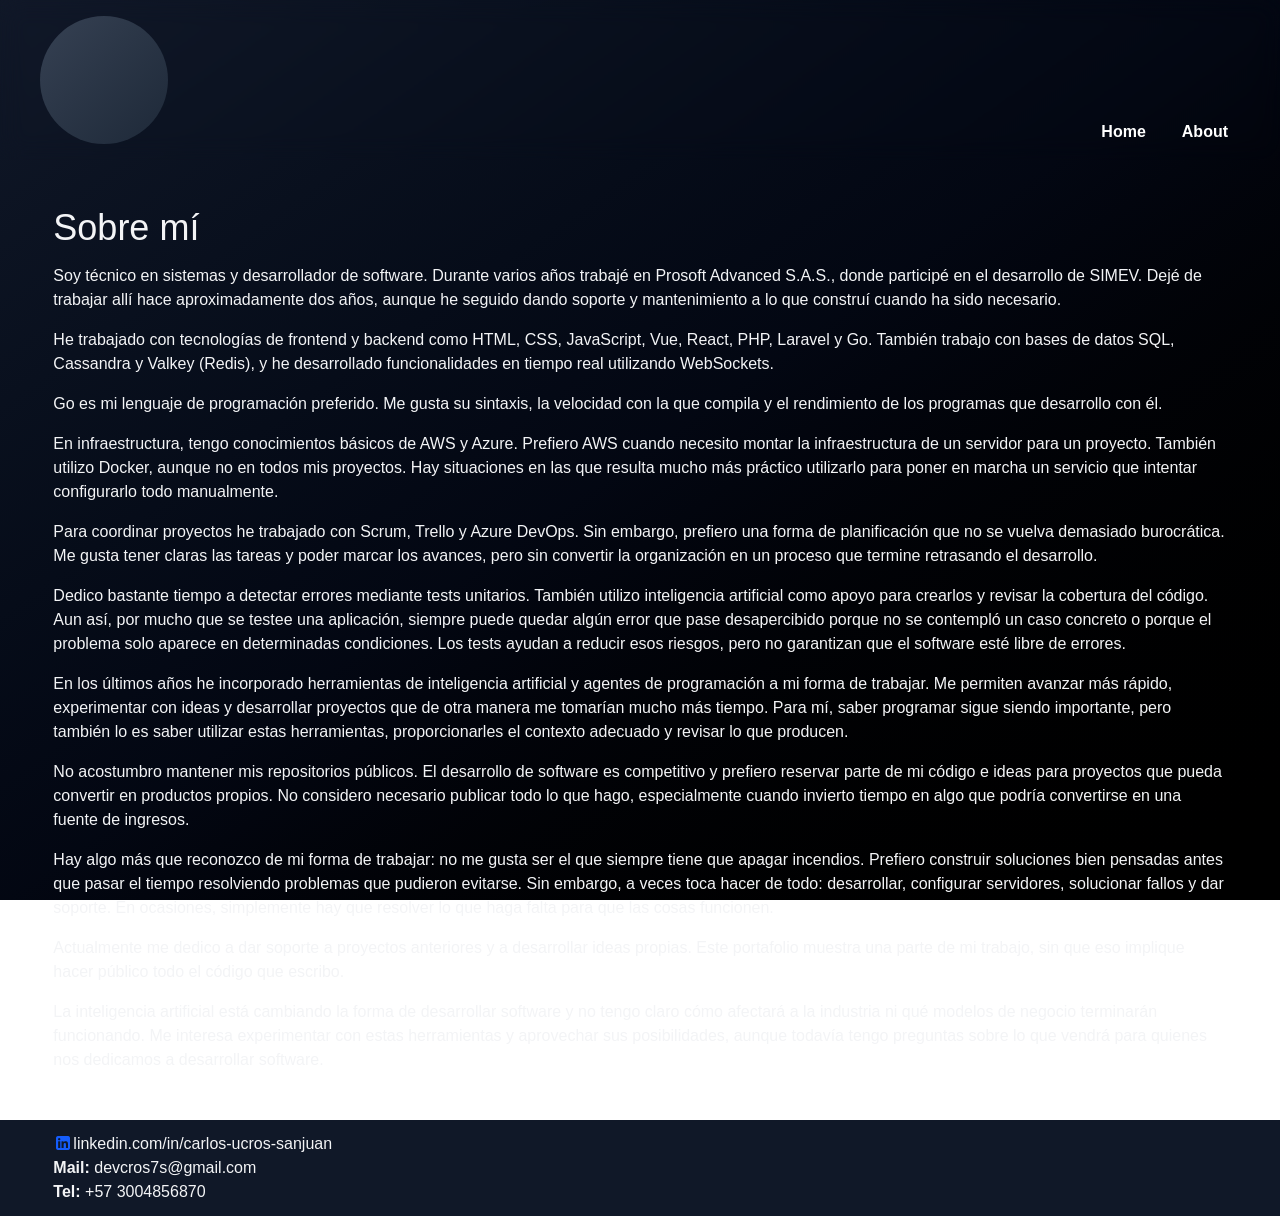
==== about/index.html @ 6baf9373 "Local build snapshot: 2026-10-27 12:41:52" ====
<!DOCTYPE html><html lang="en" data-astro-cid-ju4pidww><head><meta charset="utf-8"><meta name="viewport" content="width=device-width"><link rel="icon" type="image/svg+xml" href="/favicon.svg"><link rel="icon" href="/favicon.ico"><meta name="generator" content="Astro v7.4.2"><title>Astro Basics</title><link rel="stylesheet" href="/_astro/Layout.D8rB1CNz.css"></head><body data-astro-cid-ju4pidww><header id="site-header" class="flex flex-col sm:flex-row sm:items-end justify-between gap-3 w-full z-50 text-white fixed top-0 left-0 backdrop-blur-md px-10 py-4 transition-all duration-150 ease-linear"><div class="flex flex-col sm:flex-row items-center sm:items-end w-full sm:w-fit"><!-- Placeholder image --><a href="https://github.com/ucros" target="_blank" title="https://github.com/ucros"><div id="img-placeholder" class="bg-linear-to-br from-gray-700 to-gray-800 h-32 w-fit aspect-square rounded-full animate-pulse"></div><img id="user-avatar" alt="" class="hidden logo rounded-full aspect-square h-32 w-fit transition-all duration-150 ease-linear"></a><div class="ml-2 flex flex-col justify-end"><h1 id="user-name" class="text-xl transition-all duration-150"></h1><h5 id="user-bio" class="text-center sm:text-left transition-all duration-150"></h5></div></div><!-- Si HeaderMenu es un componente de Vue, recuerda usar client:load si requiere interactividad --><nav class="flex gap-3"><div class="capitalize"><a class=" hover:bg-gray-100 hover:text-gray-900 hover:border-b-2 px-3 py-2 font-bold" href="/">home</a></div><div class="capitalize"><a class=" hover:bg-gray-100 hover:text-gray-900 hover:border-b-2 px-3 py-2 font-bold" href="/about">about</a></div></nav></header><script type="module">function e(e,t,n){let r=n*1e3,i={value:t,expirationTime:new Date().getTime()+r};localStorage.setItem(e,JSON.stringify(i))}function t(e){let t=localStorage.getItem(e);if(t){let e=JSON.parse(t);return new Date().getTime()<e.expirationTime}return!1}function n(e){if(t(e)){let t=localStorage.getItem(e);return JSON.parse(t).value}return null}var r=document.getElementById(`site-header`),i=document.getElementById(`img-placeholder`),a=document.getElementById(`user-avatar`),o=document.getElementById(`user-name`),s=document.getElementById(`user-bio`);function c(){window.scrollY>100?r?.classList.add(`reducido`):r?.classList.remove(`reducido`)}async function l(r){if(!r)return null;if(t(`imgProfile`))return n(`imgProfile`);try{let t=await(await fetch(r)).blob();return new Promise(n=>{let r=new FileReader;r.onloadend=()=>{let t=r.result?.toString().split(`,`)[1];e(`imgProfile`,t,605),n(t||null)},r.onerror=()=>n(null),r.readAsDataURL(t)})}catch{return null}}async function u(){try{if(t(`infouser`)){let e=n(`infouser`);d(await l(e.avatar_url),e.name,e.bio);return}let r=await(await fetch(`https://api.github.com/users/ucros`)).json();e(`infouser`,r,605),d(await l(r.avatar_url),r.name,r.bio)}catch(e){console.error(`Error al obtener datos del usuario:`,e)}}function d(e,t,n){o&&(o.textContent=t||``),s&&(s.textContent=n||``),e&&a&&i&&(a.src=`data:image/jpeg;base64,${e}`,a.classList.remove(`hidden`),i.classList.add(`hidden`))}c(),window.addEventListener(`scroll`,c),u();</script><div class="docmd w-11/12 mx-auto py-12 flex flex-col gap-4"><h2 id="sobre-mí">Sobre mí</h2>
<p>Soy técnico en sistemas y desarrollador de software. Durante varios años trabajé en Prosoft Advanced S.A.S., donde participé en el desarrollo de SIMEV. Dejé de trabajar allí hace aproximadamente dos años, aunque he seguido dando soporte y mantenimiento a lo que construí cuando ha sido necesario.</p>
<p>He trabajado con tecnologías de frontend y backend como HTML, CSS, JavaScript, Vue, React, PHP, Laravel y Go. También trabajo con bases de datos SQL, Cassandra y Valkey (Redis), y he desarrollado funcionalidades en tiempo real utilizando WebSockets.</p>
<p>Go es mi lenguaje de programación preferido. Me gusta su sintaxis, la velocidad con la que compila y el rendimiento de los programas que desarrollo con él.</p>
<p>En infraestructura, tengo conocimientos básicos de AWS y Azure. Prefiero AWS cuando necesito montar la infraestructura de un servidor para un proyecto. También utilizo Docker, aunque no en todos mis proyectos. Hay situaciones en las que resulta mucho más práctico utilizarlo para poner en marcha un servicio que intentar configurarlo todo manualmente.</p>
<p>Para coordinar proyectos he trabajado con Scrum, Trello y Azure DevOps. Sin embargo, prefiero una forma de planificación que no se vuelva demasiado burocrática. Me gusta tener claras las tareas y poder marcar los avances, pero sin convertir la organización en un proceso que termine retrasando el desarrollo.</p>
<p>Dedico bastante tiempo a detectar errores mediante tests unitarios. También utilizo inteligencia artificial como apoyo para crearlos y revisar la cobertura del código. Aun así, por mucho que se testee una aplicación, siempre puede quedar algún error que pase desapercibido porque no se contempló un caso concreto o porque el problema solo aparece en determinadas condiciones. Los tests ayudan a reducir esos riesgos, pero no garantizan que el software esté libre de errores.</p>
<p>En los últimos años he incorporado herramientas de inteligencia artificial y agentes de programación a mi forma de trabajar. Me permiten avanzar más rápido, experimentar con ideas y desarrollar proyectos que de otra manera me tomarían mucho más tiempo. Para mí, saber programar sigue siendo importante, pero también lo es saber utilizar estas herramientas, proporcionarles el contexto adecuado y revisar lo que producen.</p>
<p>No acostumbro mantener mis repositorios públicos. El desarrollo de software es competitivo y prefiero reservar parte de mi código e ideas para proyectos que pueda convertir en productos propios. No considero necesario publicar todo lo que hago, especialmente cuando invierto tiempo en algo que podría convertirse en una fuente de ingresos.</p>
<p>Hay algo más que reconozco de mi forma de trabajar: no me gusta ser el que siempre tiene que apagar incendios. Prefiero construir soluciones bien pensadas antes que pasar el tiempo resolviendo problemas que pudieron evitarse. Sin embargo, a veces toca hacer de todo: desarrollar, configurar servidores, solucionar fallos y dar soporte. En ocasiones, simplemente hay que resolver lo que haga falta para que las cosas funcionen.</p>
<p>Actualmente me dedico a dar soporte a proyectos anteriores y a desarrollar ideas propias. Este portafolio muestra una parte de mi trabajo, sin que eso implique hacer público todo el código que escribo.</p>
<p>La inteligencia artificial está cambiando la forma de desarrollar software y no tengo claro cómo afectará a la industria ni qué modelos de negocio terminarán funcionando. Me interesa experimentar con estas herramientas y aprovechar sus posibilidades, aunque todavía tengo preguntas sobre lo que vendrá para quienes nos dedicamos a desarrollar software.</p>
</div><footer class="bg-gray-900 py-3"><div class="w-11/12 mx-auto"><div><a href="https://www.linkedin.com/in/carlos-ucros-sanjuan/" target="_blank"><i class="fa-brands fa-square-linkedin text-blue-600"></i>linkedin.com/in/carlos-ucros-sanjuan</a></div><p><b>Mail:</b> devcros7s@gmail.com</p><p><b>Tel:</b> +57 3004856870</p></div></footer></body></html>
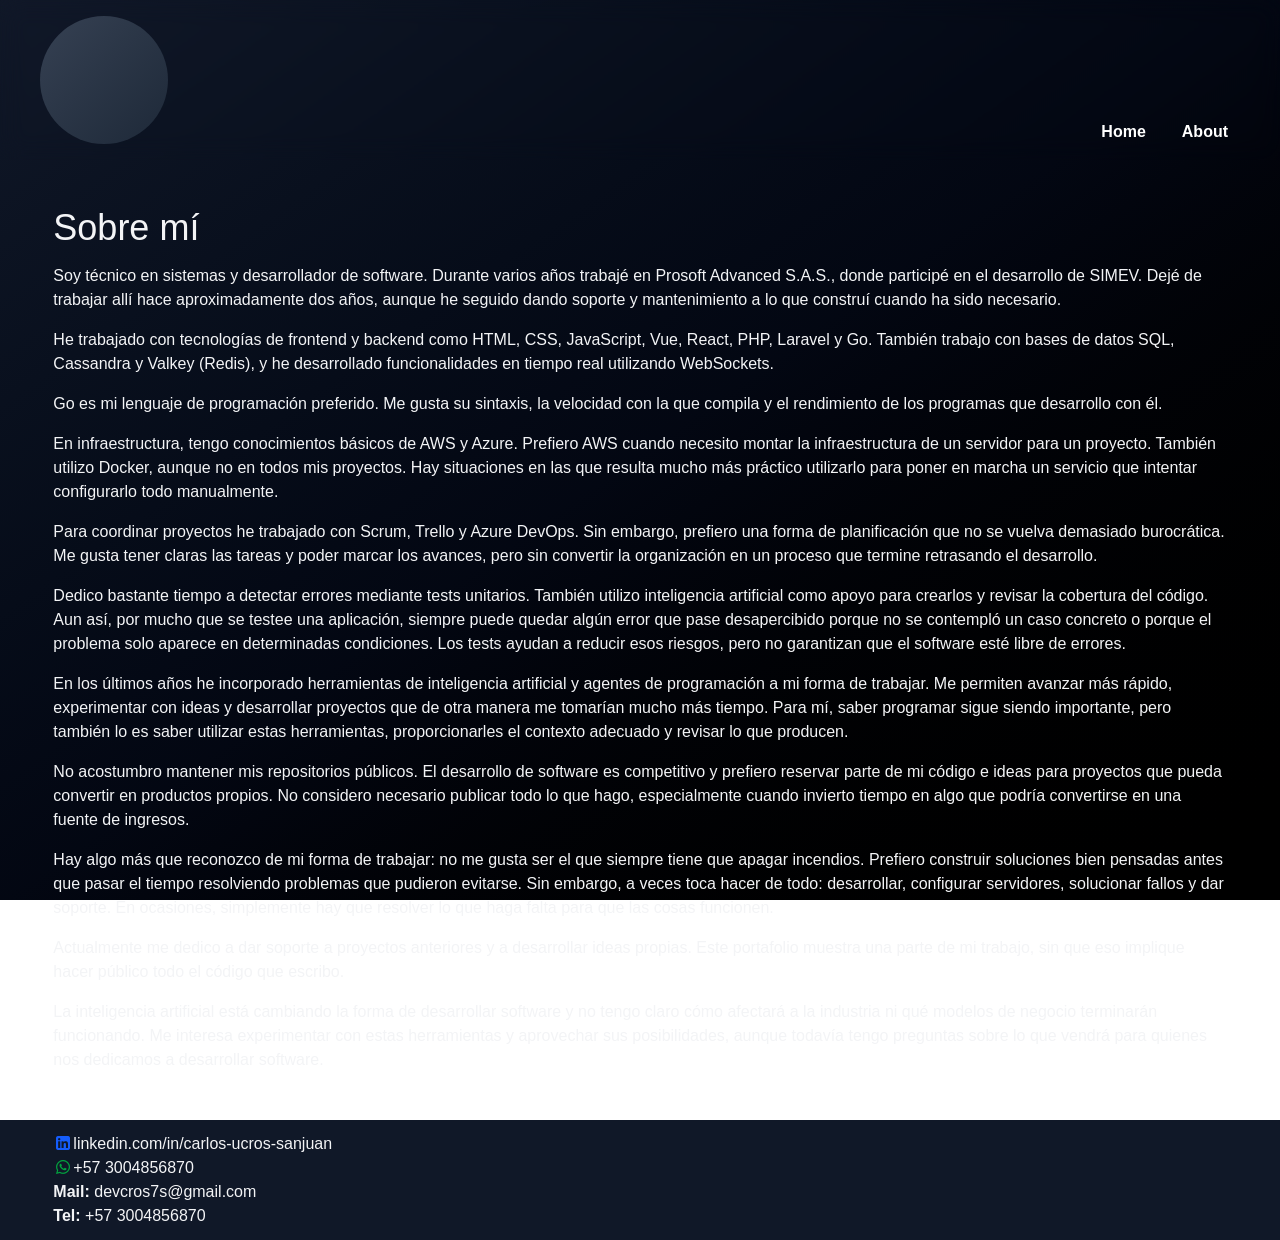
==== commit 42b2a55f: "Local build snapshot: 2026-10-27 13:37:09" ====
--- a/about/index.html
+++ b/about/index.html
@@ -1,4 +1,4 @@
-<!DOCTYPE html><html lang="en" data-astro-cid-ju4pidww><head><meta charset="utf-8"><meta name="viewport" content="width=device-width"><link rel="icon" type="image/svg+xml" href="/favicon.svg"><link rel="icon" href="/favicon.ico"><meta name="generator" content="Astro v7.4.2"><title>Astro Basics</title><link rel="stylesheet" href="/_astro/Layout.D8rB1CNz.css"></head><body data-astro-cid-ju4pidww><header id="site-header" class="flex flex-col sm:flex-row sm:items-end justify-between gap-3 w-full z-50 text-white fixed top-0 left-0 backdrop-blur-md px-10 py-4 transition-all duration-150 ease-linear"><div class="flex flex-col sm:flex-row items-center sm:items-end w-full sm:w-fit"><!-- Placeholder image --><a href="https://github.com/ucros" target="_blank" title="https://github.com/ucros"><div id="img-placeholder" class="bg-linear-to-br from-gray-700 to-gray-800 h-32 w-fit aspect-square rounded-full animate-pulse"></div><img id="user-avatar" alt="" class="hidden logo rounded-full aspect-square h-32 w-fit transition-all duration-150 ease-linear"></a><div class="ml-2 flex flex-col justify-end"><h1 id="user-name" class="text-xl transition-all duration-150"></h1><h5 id="user-bio" class="text-center sm:text-left transition-all duration-150"></h5></div></div><!-- Si HeaderMenu es un componente de Vue, recuerda usar client:load si requiere interactividad --><nav class="flex gap-3"><div class="capitalize"><a class=" hover:bg-gray-100 hover:text-gray-900 hover:border-b-2 px-3 py-2 font-bold" href="/">home</a></div><div class="capitalize"><a class=" hover:bg-gray-100 hover:text-gray-900 hover:border-b-2 px-3 py-2 font-bold" href="/about">about</a></div></nav></header><script type="module">function e(e,t,n){let r=n*1e3,i={value:t,expirationTime:new Date().getTime()+r};localStorage.setItem(e,JSON.stringify(i))}function t(e){let t=localStorage.getItem(e);if(t){let e=JSON.parse(t);return new Date().getTime()<e.expirationTime}return!1}function n(e){if(t(e)){let t=localStorage.getItem(e);return JSON.parse(t).value}return null}var r=document.getElementById(`site-header`),i=document.getElementById(`img-placeholder`),a=document.getElementById(`user-avatar`),o=document.getElementById(`user-name`),s=document.getElementById(`user-bio`);function c(){window.scrollY>100?r?.classList.add(`reducido`):r?.classList.remove(`reducido`)}async function l(r){if(!r)return null;if(t(`imgProfile`))return n(`imgProfile`);try{let t=await(await fetch(r)).blob();return new Promise(n=>{let r=new FileReader;r.onloadend=()=>{let t=r.result?.toString().split(`,`)[1];e(`imgProfile`,t,605),n(t||null)},r.onerror=()=>n(null),r.readAsDataURL(t)})}catch{return null}}async function u(){try{if(t(`infouser`)){let e=n(`infouser`);d(await l(e.avatar_url),e.name,e.bio);return}let r=await(await fetch(`https://api.github.com/users/ucros`)).json();e(`infouser`,r,605),d(await l(r.avatar_url),r.name,r.bio)}catch(e){console.error(`Error al obtener datos del usuario:`,e)}}function d(e,t,n){o&&(o.textContent=t||``),s&&(s.textContent=n||``),e&&a&&i&&(a.src=`data:image/jpeg;base64,${e}`,a.classList.remove(`hidden`),i.classList.add(`hidden`))}c(),window.addEventListener(`scroll`,c),u();</script><div class="docmd w-11/12 mx-auto py-12 flex flex-col gap-4"><h2 id="sobre-mí">Sobre mí</h2>
+<!DOCTYPE html><html lang="en" data-astro-cid-ju4pidww><head><meta charset="utf-8"><meta name="viewport" content="width=device-width"><link rel="icon" type="image/svg+xml" href="/favicon.svg"><link rel="icon" href="/favicon.ico"><meta name="generator" content="Astro v7.4.2"><title>Carlos Ucros Sanjuan - Portafolio</title><!-- Google tag (gtag.js) --><script async src="https://www.googletagmanager.com/gtag/js?id=G-BTDZNP81DV"></script><script type="module">window.dataLayer=window.dataLayer||[];function e(){dataLayer.push(arguments)}e(`js`,new Date),e(`config`,`G-BTDZNP81DV`);</script><link rel="stylesheet" href="/_astro/Layout.kht4FzsR.css"></head><body data-astro-cid-ju4pidww><header id="site-header" class="flex flex-col sm:flex-row sm:items-end justify-between gap-3 w-full z-50 text-white fixed top-0 left-0 backdrop-blur-md px-10 py-4 transition-all duration-150 ease-linear"><div class="flex flex-col sm:flex-row items-center sm:items-end w-full sm:w-fit"><!-- Placeholder image --><a href="https://github.com/ucros" target="_blank" title="https://github.com/ucros"><div id="img-placeholder" class="bg-linear-to-br from-gray-700 to-gray-800 h-32 w-fit aspect-square rounded-full animate-pulse"></div><img id="user-avatar" alt="" class="hidden logo rounded-full aspect-square h-32 w-fit transition-all duration-150 ease-linear"></a><div class="ml-2 flex flex-col justify-end"><h1 id="user-name" class="text-xl transition-all duration-150"></h1><h5 id="user-bio" class="text-center sm:text-left transition-all duration-150"></h5></div></div><!-- Si HeaderMenu es un componente de Vue, recuerda usar client:load si requiere interactividad --><nav class="flex gap-3"><div class="capitalize"><a class=" hover:bg-gray-100 hover:text-gray-900 hover:border-b-2 px-3 py-2 font-bold" href="/">home</a></div><div class="capitalize"><a class=" hover:bg-gray-100 hover:text-gray-900 hover:border-b-2 px-3 py-2 font-bold" href="/about">about</a></div></nav></header><script type="module">function e(e,t,n){let r=n*1e3,i={value:t,expirationTime:new Date().getTime()+r};localStorage.setItem(e,JSON.stringify(i))}function t(e){let t=localStorage.getItem(e);if(t){let e=JSON.parse(t);return new Date().getTime()<e.expirationTime}return!1}function n(e){if(t(e)){let t=localStorage.getItem(e);return JSON.parse(t).value}return null}var r=document.getElementById(`site-header`),i=document.getElementById(`img-placeholder`),a=document.getElementById(`user-avatar`),o=document.getElementById(`user-name`),s=document.getElementById(`user-bio`);function c(){window.scrollY>100?r?.classList.add(`reducido`):r?.classList.remove(`reducido`)}async function l(r){if(!r)return null;if(t(`imgProfile`))return n(`imgProfile`);try{let t=await(await fetch(r)).blob();return new Promise(n=>{let r=new FileReader;r.onloadend=()=>{let t=r.result?.toString().split(`,`)[1];e(`imgProfile`,t,605),n(t||null)},r.onerror=()=>n(null),r.readAsDataURL(t)})}catch{return null}}async function u(){try{if(t(`infouser`)){let e=n(`infouser`);d(await l(e.avatar_url),e.name,e.bio);return}let r=await(await fetch(`https://api.github.com/users/ucros`)).json();e(`infouser`,r,605),d(await l(r.avatar_url),r.name,r.bio)}catch(e){console.error(`Error al obtener datos del usuario:`,e)}}function d(e,t,n){o&&(o.textContent=t||``),s&&(s.textContent=n||``),e&&a&&i&&(a.src=`data:image/jpeg;base64,${e}`,a.classList.remove(`hidden`),i.classList.add(`hidden`))}c(),window.addEventListener(`scroll`,c),u();</script><div class="docmd w-11/12 mx-auto py-12 flex flex-col gap-4"><h2 id="sobre-mí">Sobre mí</h2>
 <p>Soy técnico en sistemas y desarrollador de software. Durante varios años trabajé en Prosoft Advanced S.A.S., donde participé en el desarrollo de SIMEV. Dejé de trabajar allí hace aproximadamente dos años, aunque he seguido dando soporte y mantenimiento a lo que construí cuando ha sido necesario.</p>
 <p>He trabajado con tecnologías de frontend y backend como HTML, CSS, JavaScript, Vue, React, PHP, Laravel y Go. También trabajo con bases de datos SQL, Cassandra y Valkey (Redis), y he desarrollado funcionalidades en tiempo real utilizando WebSockets.</p>
 <p>Go es mi lenguaje de programación preferido. Me gusta su sintaxis, la velocidad con la que compila y el rendimiento de los programas que desarrollo con él.</p>
@@ -10,4 +10,4 @@
 <p>Hay algo más que reconozco de mi forma de trabajar: no me gusta ser el que siempre tiene que apagar incendios. Prefiero construir soluciones bien pensadas antes que pasar el tiempo resolviendo problemas que pudieron evitarse. Sin embargo, a veces toca hacer de todo: desarrollar, configurar servidores, solucionar fallos y dar soporte. En ocasiones, simplemente hay que resolver lo que haga falta para que las cosas funcionen.</p>
 <p>Actualmente me dedico a dar soporte a proyectos anteriores y a desarrollar ideas propias. Este portafolio muestra una parte de mi trabajo, sin que eso implique hacer público todo el código que escribo.</p>
 <p>La inteligencia artificial está cambiando la forma de desarrollar software y no tengo claro cómo afectará a la industria ni qué modelos de negocio terminarán funcionando. Me interesa experimentar con estas herramientas y aprovechar sus posibilidades, aunque todavía tengo preguntas sobre lo que vendrá para quienes nos dedicamos a desarrollar software.</p>
-</div><footer class="bg-gray-900 py-3"><div class="w-11/12 mx-auto"><div><a href="https://www.linkedin.com/in/carlos-ucros-sanjuan/" target="_blank"><i class="fa-brands fa-square-linkedin text-blue-600"></i>linkedin.com/in/carlos-ucros-sanjuan</a></div><p><b>Mail:</b> devcros7s@gmail.com</p><p><b>Tel:</b> +57 3004856870</p></div></footer></body></html>+</div><footer class="bg-gray-900 py-3"><div class="w-11/12 mx-auto"><div><a href="https://www.linkedin.com/in/carlos-ucros-sanjuan/" target="_blank"><i class="fa-brands fa-square-linkedin text-blue-600"></i>linkedin.com/in/carlos-ucros-sanjuan</a></div><div><a href="https://wa.me/573004856870" target="_blank"><i class="fa-brands fa-whatsapp text-green-600"></i>+57 3004856870</a></div><p><b>Mail:</b> devcros7s@gmail.com</p><p><b>Tel:</b> +57 3004856870</p></div></footer></body></html>
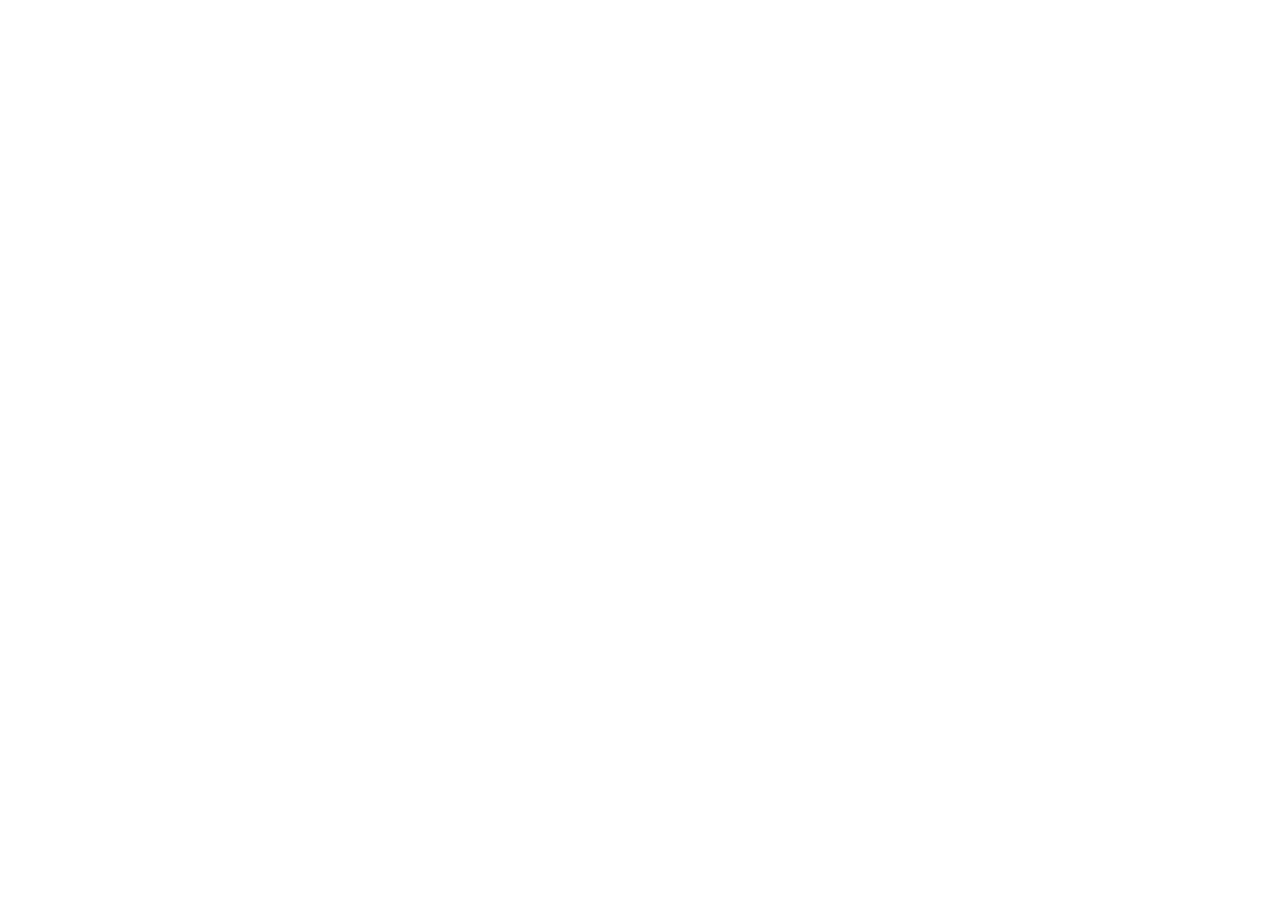
==== commit 409efc41: "Local build snapshot: 2026-10-29 17:27:05" ====
--- a/about/index.html
+++ b/about/index.html
@@ -1,13 +1,10 @@
-<!DOCTYPE html><html lang="en" data-astro-cid-ju4pidww><head><meta charset="utf-8"><meta name="viewport" content="width=device-width"><link rel="icon" type="image/svg+xml" href="/favicon.svg"><link rel="icon" href="/favicon.ico"><meta name="generator" content="Astro v7.4.2"><title>Carlos Ucros Sanjuan - Portafolio</title><!-- Google tag (gtag.js) --><script async src="https://www.googletagmanager.com/gtag/js?id=G-BTDZNP81DV"></script><script type="module">window.dataLayer=window.dataLayer||[];function e(){dataLayer.push(arguments)}e(`js`,new Date),e(`config`,`G-BTDZNP81DV`);</script><link rel="stylesheet" href="/_astro/Layout.kht4FzsR.css"></head><body data-astro-cid-ju4pidww><header id="site-header" class="flex flex-col sm:flex-row sm:items-end justify-between gap-3 w-full z-50 text-white fixed top-0 left-0 backdrop-blur-md px-10 py-4 transition-all duration-150 ease-linear"><div class="flex flex-col sm:flex-row items-center sm:items-end w-full sm:w-fit"><!-- Placeholder image --><a href="https://github.com/ucros" target="_blank" title="https://github.com/ucros"><div id="img-placeholder" class="bg-linear-to-br from-gray-700 to-gray-800 h-32 w-fit aspect-square rounded-full animate-pulse"></div><img id="user-avatar" alt="" class="hidden logo rounded-full aspect-square h-32 w-fit transition-all duration-150 ease-linear"></a><div class="ml-2 flex flex-col justify-end"><h1 id="user-name" class="text-xl transition-all duration-150"></h1><h5 id="user-bio" class="text-center sm:text-left transition-all duration-150"></h5></div></div><!-- Si HeaderMenu es un componente de Vue, recuerda usar client:load si requiere interactividad --><nav class="flex gap-3"><div class="capitalize"><a class=" hover:bg-gray-100 hover:text-gray-900 hover:border-b-2 px-3 py-2 font-bold" href="/">home</a></div><div class="capitalize"><a class=" hover:bg-gray-100 hover:text-gray-900 hover:border-b-2 px-3 py-2 font-bold" href="/about">about</a></div></nav></header><script type="module">function e(e,t,n){let r=n*1e3,i={value:t,expirationTime:new Date().getTime()+r};localStorage.setItem(e,JSON.stringify(i))}function t(e){let t=localStorage.getItem(e);if(t){let e=JSON.parse(t);return new Date().getTime()<e.expirationTime}return!1}function n(e){if(t(e)){let t=localStorage.getItem(e);return JSON.parse(t).value}return null}var r=document.getElementById(`site-header`),i=document.getElementById(`img-placeholder`),a=document.getElementById(`user-avatar`),o=document.getElementById(`user-name`),s=document.getElementById(`user-bio`);function c(){window.scrollY>100?r?.classList.add(`reducido`):r?.classList.remove(`reducido`)}async function l(r){if(!r)return null;if(t(`imgProfile`))return n(`imgProfile`);try{let t=await(await fetch(r)).blob();return new Promise(n=>{let r=new FileReader;r.onloadend=()=>{let t=r.result?.toString().split(`,`)[1];e(`imgProfile`,t,605),n(t||null)},r.onerror=()=>n(null),r.readAsDataURL(t)})}catch{return null}}async function u(){try{if(t(`infouser`)){let e=n(`infouser`);d(await l(e.avatar_url),e.name,e.bio);return}let r=await(await fetch(`https://api.github.com/users/ucros`)).json();e(`infouser`,r,605),d(await l(r.avatar_url),r.name,r.bio)}catch(e){console.error(`Error al obtener datos del usuario:`,e)}}function d(e,t,n){o&&(o.textContent=t||``),s&&(s.textContent=n||``),e&&a&&i&&(a.src=`data:image/jpeg;base64,${e}`,a.classList.remove(`hidden`),i.classList.add(`hidden`))}c(),window.addEventListener(`scroll`,c),u();</script><div class="docmd w-11/12 mx-auto py-12 flex flex-col gap-4"><h2 id="sobre-mí">Sobre mí</h2>
-<p>Soy técnico en sistemas y desarrollador de software. Durante varios años trabajé en Prosoft Advanced S.A.S., donde participé en el desarrollo de SIMEV. Dejé de trabajar allí hace aproximadamente dos años, aunque he seguido dando soporte y mantenimiento a lo que construí cuando ha sido necesario.</p>
-<p>He trabajado con tecnologías de frontend y backend como HTML, CSS, JavaScript, Vue, React, PHP, Laravel y Go. También trabajo con bases de datos SQL, Cassandra y Valkey (Redis), y he desarrollado funcionalidades en tiempo real utilizando WebSockets.</p>
-<p>Go es mi lenguaje de programación preferido. Me gusta su sintaxis, la velocidad con la que compila y el rendimiento de los programas que desarrollo con él.</p>
-<p>En infraestructura, tengo conocimientos básicos de AWS y Azure. Prefiero AWS cuando necesito montar la infraestructura de un servidor para un proyecto. También utilizo Docker, aunque no en todos mis proyectos. Hay situaciones en las que resulta mucho más práctico utilizarlo para poner en marcha un servicio que intentar configurarlo todo manualmente.</p>
-<p>Para coordinar proyectos he trabajado con Scrum, Trello y Azure DevOps. Sin embargo, prefiero una forma de planificación que no se vuelva demasiado burocrática. Me gusta tener claras las tareas y poder marcar los avances, pero sin convertir la organización en un proceso que termine retrasando el desarrollo.</p>
-<p>Dedico bastante tiempo a detectar errores mediante tests unitarios. También utilizo inteligencia artificial como apoyo para crearlos y revisar la cobertura del código. Aun así, por mucho que se testee una aplicación, siempre puede quedar algún error que pase desapercibido porque no se contempló un caso concreto o porque el problema solo aparece en determinadas condiciones. Los tests ayudan a reducir esos riesgos, pero no garantizan que el software esté libre de errores.</p>
-<p>En los últimos años he incorporado herramientas de inteligencia artificial y agentes de programación a mi forma de trabajar. Me permiten avanzar más rápido, experimentar con ideas y desarrollar proyectos que de otra manera me tomarían mucho más tiempo. Para mí, saber programar sigue siendo importante, pero también lo es saber utilizar estas herramientas, proporcionarles el contexto adecuado y revisar lo que producen.</p>
-<p>No acostumbro mantener mis repositorios públicos. El desarrollo de software es competitivo y prefiero reservar parte de mi código e ideas para proyectos que pueda convertir en productos propios. No considero necesario publicar todo lo que hago, especialmente cuando invierto tiempo en algo que podría convertirse en una fuente de ingresos.</p>
-<p>Hay algo más que reconozco de mi forma de trabajar: no me gusta ser el que siempre tiene que apagar incendios. Prefiero construir soluciones bien pensadas antes que pasar el tiempo resolviendo problemas que pudieron evitarse. Sin embargo, a veces toca hacer de todo: desarrollar, configurar servidores, solucionar fallos y dar soporte. En ocasiones, simplemente hay que resolver lo que haga falta para que las cosas funcionen.</p>
-<p>Actualmente me dedico a dar soporte a proyectos anteriores y a desarrollar ideas propias. Este portafolio muestra una parte de mi trabajo, sin que eso implique hacer público todo el código que escribo.</p>
-<p>La inteligencia artificial está cambiando la forma de desarrollar software y no tengo claro cómo afectará a la industria ni qué modelos de negocio terminarán funcionando. Me interesa experimentar con estas herramientas y aprovechar sus posibilidades, aunque todavía tengo preguntas sobre lo que vendrá para quienes nos dedicamos a desarrollar software.</p>
-</div><footer class="bg-gray-900 py-3"><div class="w-11/12 mx-auto"><div><a href="https://www.linkedin.com/in/carlos-ucros-sanjuan/" target="_blank"><i class="fa-brands fa-square-linkedin text-blue-600"></i>linkedin.com/in/carlos-ucros-sanjuan</a></div><div><a href="https://wa.me/573004856870" target="_blank"><i class="fa-brands fa-whatsapp text-green-600"></i>+57 3004856870</a></div><p><b>Mail:</b> devcros7s@gmail.com</p><p><b>Tel:</b> +57 3004856870</p></div></footer></body></html>+<!DOCTYPE html><html lang="en" data-astro-cid-ju4pidww><head><meta charset="utf-8"><meta name="robots" content="noindex"><meta http-equiv="refresh" content="0; url=https://ucros.dev"><meta name="viewport" content="width=device-width"><link rel="icon" type="image/svg+xml" href="/favicon.svg"><link rel="icon" href="/favicon.ico"><meta name="generator" content="Astro v7.4.2"><meta http-equiv="Cache-Control" content="max-age=120"><meta http-equiv="Pragma" content="max-age=120"><meta http-equiv="Expires" content="max-age=120"><title>Redirecting...</title><!-- Google tag (gtag.js) --><script type="module" src="https://static.cloudflareinsights.com/beacon.min.js" data-cf-beacon="{&quot;token&quot;: &quot;0914095e8ff34a67a15018531e49933f&quot;}"></script><script async src="https://www.googletagmanager.com/gtag/js?id=G-BTDZNP81DV"></script><script>(function(){const analyticsIdGoogle = "G-BTDZNP81DV";
+
+        window.dataLayer = window.dataLayer || [];
+        function gtag(){dataLayer.push(arguments);}
+        gtag('js', new Date());
+        gtag('config', analyticsIdGoogle);
+        })();</script><script>(function(){const hostname = "https://ucros.dev";
+
+			window.location.replace(hostname);
+		})();</script><link rel="stylesheet" href="/_astro/Layout.BL3nbbGX.css"></head><body data-astro-cid-ju4pidww><header id="site-header" class="flex flex-col sm:flex-row sm:items-end justify-between gap-3 w-full z-50 text-white fixed top-0 left-0 backdrop-blur-md px-10 py-4 transition-all duration-150 ease-linear"><div class="flex flex-col sm:flex-row items-center sm:items-end w-full sm:w-fit"><!-- Placeholder image --><a href="https://github.com/ucros" target="_blank" title="https://github.com/ucros"><div id="img-placeholder" class="bg-linear-to-br from-gray-700 to-gray-800 h-32 w-fit aspect-square rounded-full animate-pulse"></div><img id="user-avatar" alt="" class="hidden logo rounded-full aspect-square h-32 w-fit transition-all duration-150 ease-linear"></a><div class="ml-2 flex flex-col justify-end"><h1 id="user-name" class="text-xl transition-all duration-150"></h1><h5 id="user-bio" class="text-center sm:text-left transition-all duration-150"></h5></div></div><!-- Si HeaderMenu es un componente de Vue, recuerda usar client:load si requiere interactividad --><nav class="flex gap-3"><div class="capitalize"><a class=" hover:bg-gray-100 hover:text-gray-900 hover:border-b-2 px-3 py-2 font-bold" href="/">home</a></div><div class="capitalize"><a class=" hover:bg-gray-100 hover:text-gray-900 hover:border-b-2 px-3 py-2 font-bold" href="/about">about</a></div></nav></header><script type="module">function e(e,t,n){let r=n*1e3,i={value:t,expirationTime:new Date().getTime()+r};localStorage.setItem(e,JSON.stringify(i))}function t(e){let t=localStorage.getItem(e);if(t){let e=JSON.parse(t);return new Date().getTime()<e.expirationTime}return!1}function n(e){if(t(e)){let t=localStorage.getItem(e);return JSON.parse(t).value}return null}var r=document.getElementById(`site-header`),i=document.getElementById(`img-placeholder`),a=document.getElementById(`user-avatar`),o=document.getElementById(`user-name`),s=document.getElementById(`user-bio`);function c(){window.scrollY>100?r?.classList.add(`reducido`):r?.classList.remove(`reducido`)}async function l(r){if(!r)return null;if(t(`imgProfile`))return n(`imgProfile`);try{let t=await(await fetch(r)).blob();return new Promise(n=>{let r=new FileReader;r.onloadend=()=>{let t=r.result?.toString().split(`,`)[1];e(`imgProfile`,t,605),n(t||null)},r.onerror=()=>n(null),r.readAsDataURL(t)})}catch{return null}}async function u(){try{if(t(`infouser`)){let e=n(`infouser`);d(await l(e.avatar_url),e.name,e.bio);return}let r=await(await fetch(`https://api.github.com/users/ucros`)).json();e(`infouser`,r,605),d(await l(r.avatar_url),r.name,r.bio)}catch(e){console.error(`Error al obtener datos del usuario:`,e)}}function d(e,t,n){o&&(o.textContent=t||``),s&&(s.textContent=n||``),e&&a&&i&&(a.src=`data:image/jpeg;base64,${e}`,a.classList.remove(`hidden`),i.classList.add(`hidden`))}c(),window.addEventListener(`scroll`,c),u();</script><a href="https://ucros.dev" data-astro-cid-ju4pidww>My new domain</a>.<footer class="bg-gray-900 py-3"><div class="w-11/12 mx-auto"><div><a href="https://www.linkedin.com/in/carlos-ucros-sanjuan" target="_blank"><i class="fa-brands fa-square-linkedin text-blue-600"></i>carlos-ucros-sanjuan</a></div><div><a href="https://wa.me/573004856870" target="_blank"><i class="fa-brands fa-whatsapp text-green-600"></i>+57 3004856870</a></div><div><a href="https://github.com/ucros" target="_blank"><i class="fa-brands fa-github text-gray-600"></i>ucros</a></div><p><b>Mail:</b> devcros7s@gmail.com</p><p><b>Tel:</b> +57 3004856870</p></div></footer></body></html>
